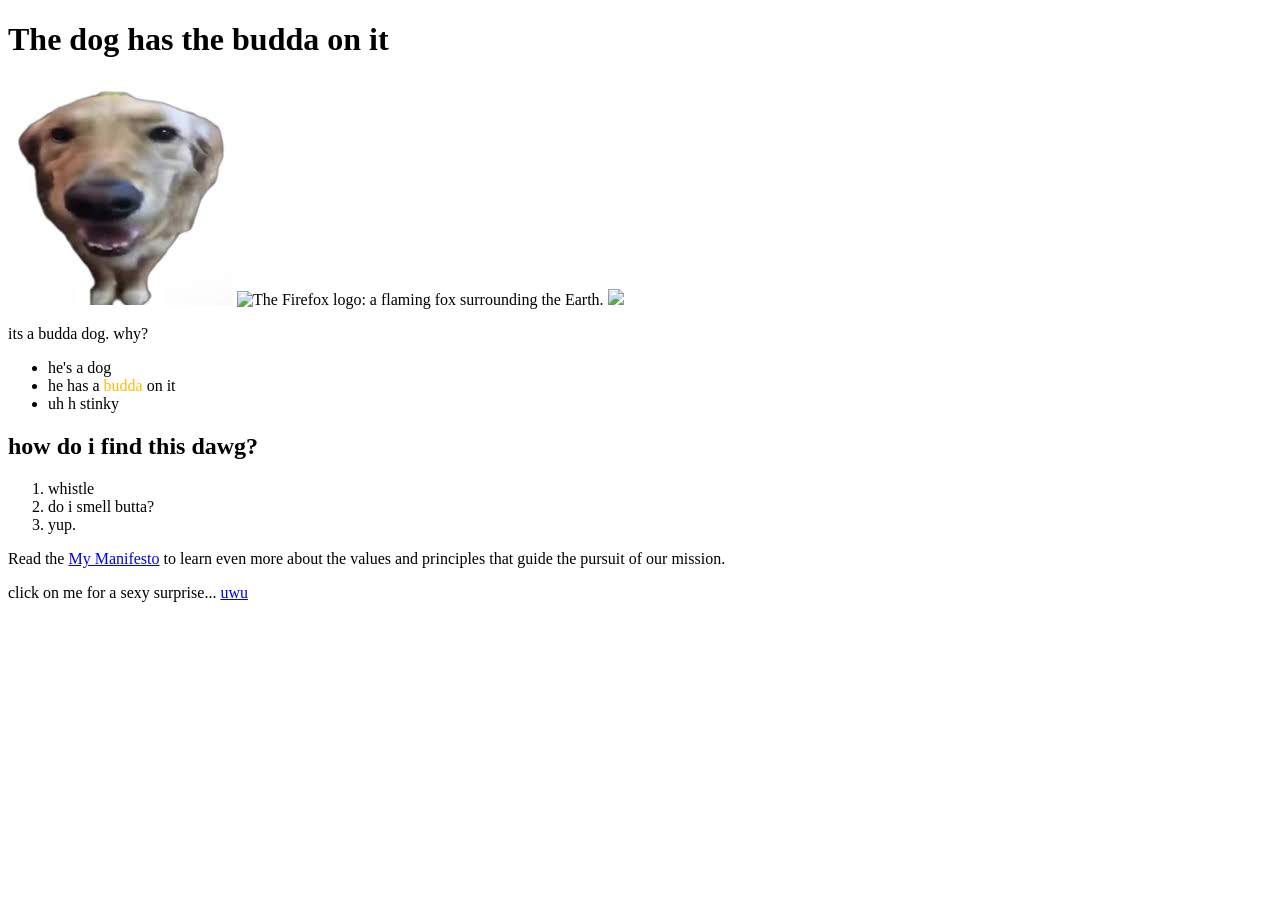
==== index.html @ 8284193b "Fix image source paths in index.html" ====
<!DOCTYPE html>
<html>
  <head>
    <meta charset="utf-8">
    <title>Have you seen this dog?</title>
    <meta name="viewport" content="width=device-width, initial-scale=1" />
    <link href="C:\Users\linus\Code\web-projects\first-website\styles\style.css" rel="stylesheet" />
    <link rel="preconnect" href="https://fonts.googleapis.com">
    <link rel="preconnect" href="https://fonts.gstatic.com" crossorigin>
    <link href="https://fonts.googleapis.com/css2?family=Playwrite+GB+J:ital,wght@0,100..400;1,100..400&display=swap" rel="stylesheet">
    <script async src="C:\Users\linus\Code\web-projects\first-website\scripts\main.js"></script>
  </head>
  
  <body>
   
    <h1>The dog has the budda on it</h1>
    <img src="images/download.jpg">
    <img src="C:\Users\linus\Code\web-projects\first-website\images\download.jpg" alt="The Firefox logo: a flaming fox surrounding the Earth.">
<img src="https://encrypted-mages?q=tbn:ANd9GcSvT3bK3WX7kNwFolUoAX5RJbbCSOVCMQJI7w&s">
   
<p>its a budda dog. why?</p>

    <ul> 
      <li>he's a dog</li>
      <li>he has a <style type="text/css">.red { color: rgb(255, 187, 0); }</style><span class="red">budda</span> on it</li>
      <li>uh h stinky</li>
    </ul>
    <h2> how do i find this dawg?</h2>
    <ol>
        <li>whistle</li>
        <li>do i smell butta?</li>
        <li>yup.</li>

    </ol>
   
    <p>Read the <a href="https://www.youtube.com/watch?v=CVUCQp1qdfM">My Manifesto</a> 
      to learn even more about the values and principles that guide the pursuit of our mission.</p>

      click on me for a sexy surprise... <a href="C:\Users\linus\Code\web-projects\first-website\surprise.html\surprise.html">uwu</a>
  </body>
</html>
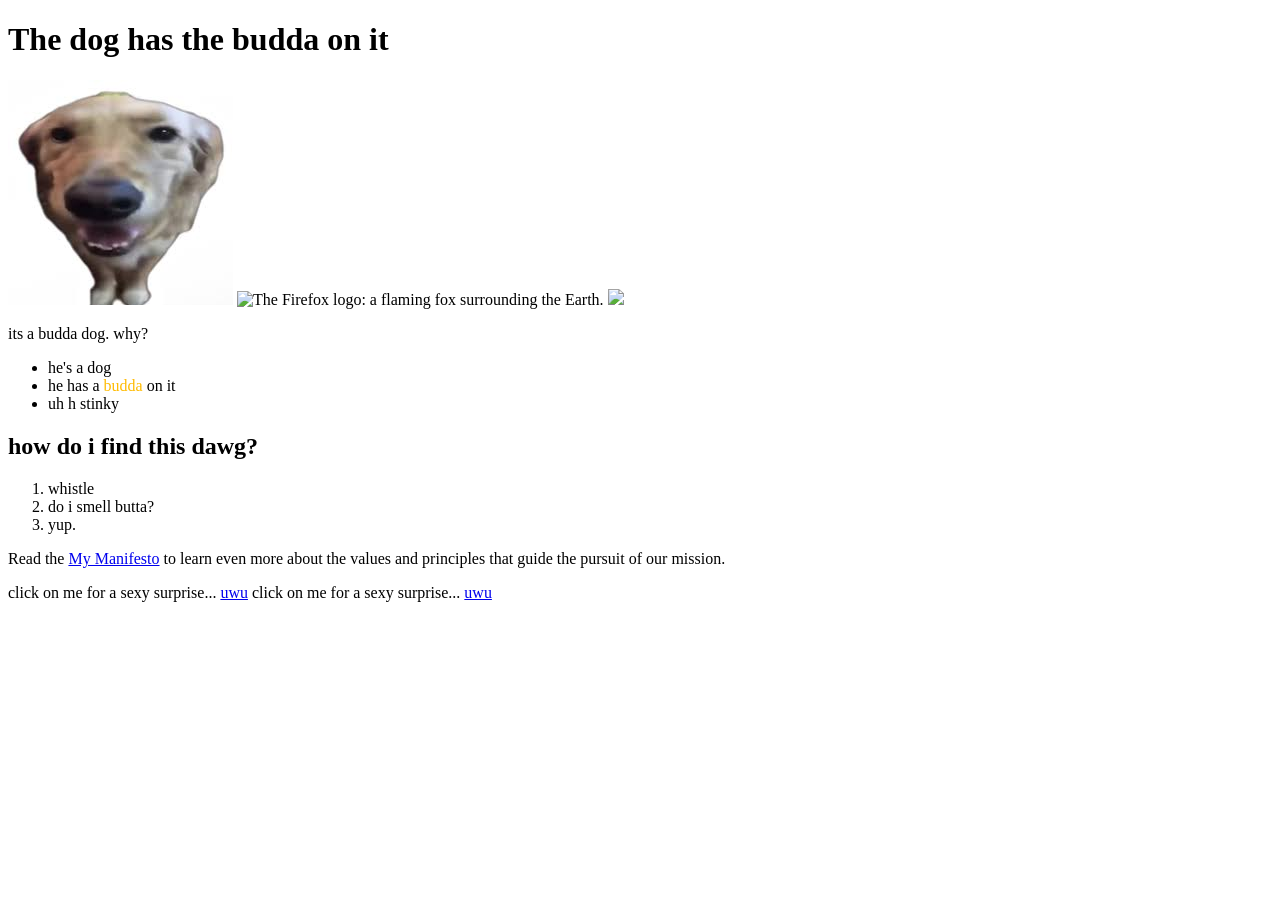
==== commit f7aa7caa: "Remove duplicate surprise link in index.html Fixed duplicate link to surprise.html and cleaned up fo" ====
--- a/index.html
+++ b/index.html
@@ -35,7 +35,8 @@
    
     <p>Read the <a href="https://www.youtube.com/watch?v=CVUCQp1qdfM">My Manifesto</a> 
       to learn even more about the values and principles that guide the pursuit of our mission.</p>
+    click on me for a sexy surprise... <a href="C:\Users\linus\Code\web-projects\first-website\surprise.html\surprise.html">uwu</a>
 
-      click on me for a sexy surprise... <a href="C:\Users\linus\Code\web-projects\first-website\surprise.html\surprise.html">uwu</a>
+      click on me for a sexy surprise... <a href="\surprise.html\surprise.html">uwu</a>
   </body>
 </html>
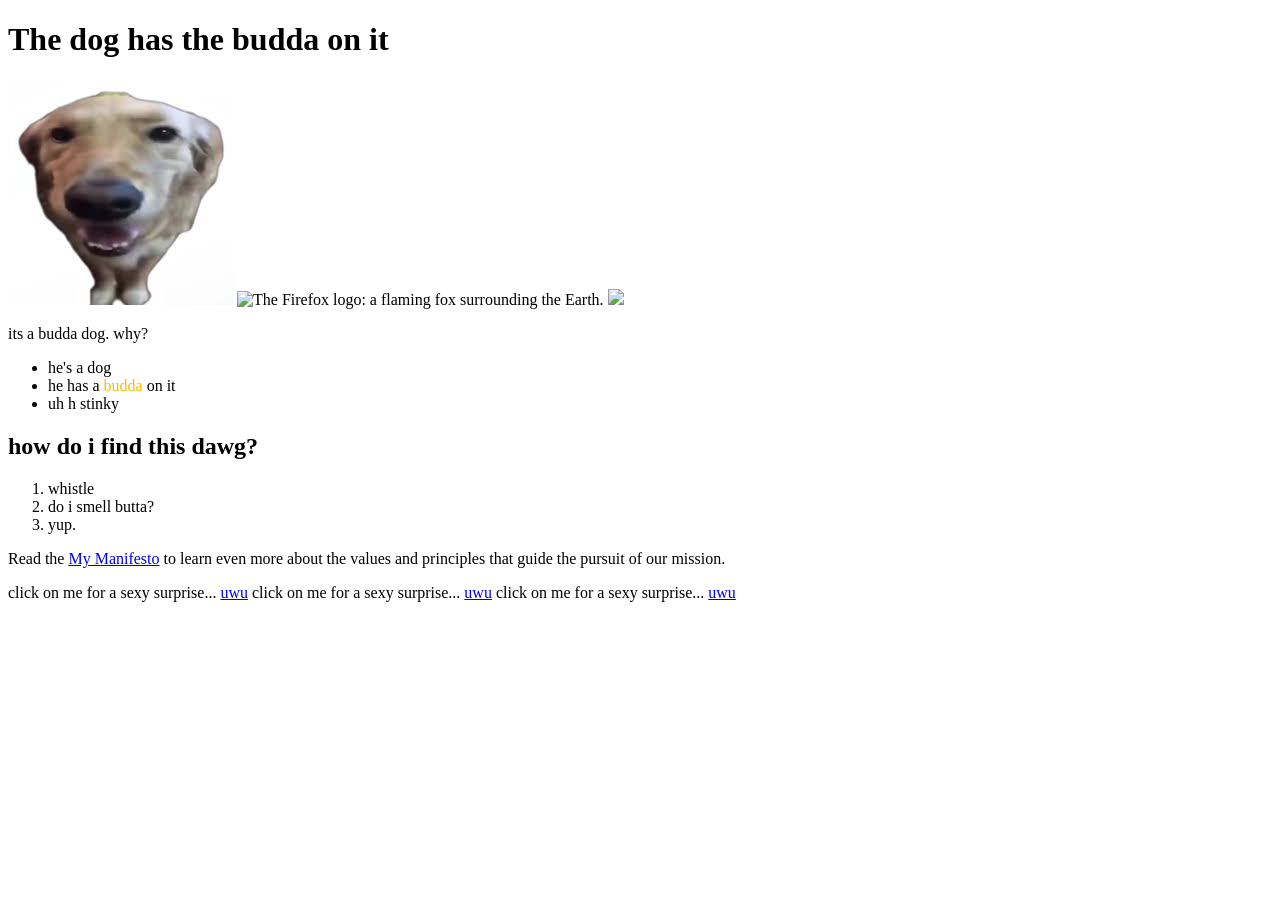
==== commit 1261334d: "Update links and add surprise link in index.html Added a new link for a surprise and fixed existing " ====
--- a/index.html
+++ b/index.html
@@ -38,5 +38,6 @@
     click on me for a sexy surprise... <a href="C:\Users\linus\Code\web-projects\first-website\surprise.html\surprise.html">uwu</a>
 
       click on me for a sexy surprise... <a href="\surprise.html\surprise.html">uwu</a>
+    click on me for a sexy surprise... <a href="surprise.html\surprise.html">uwu</a>
   </body>
 </html>
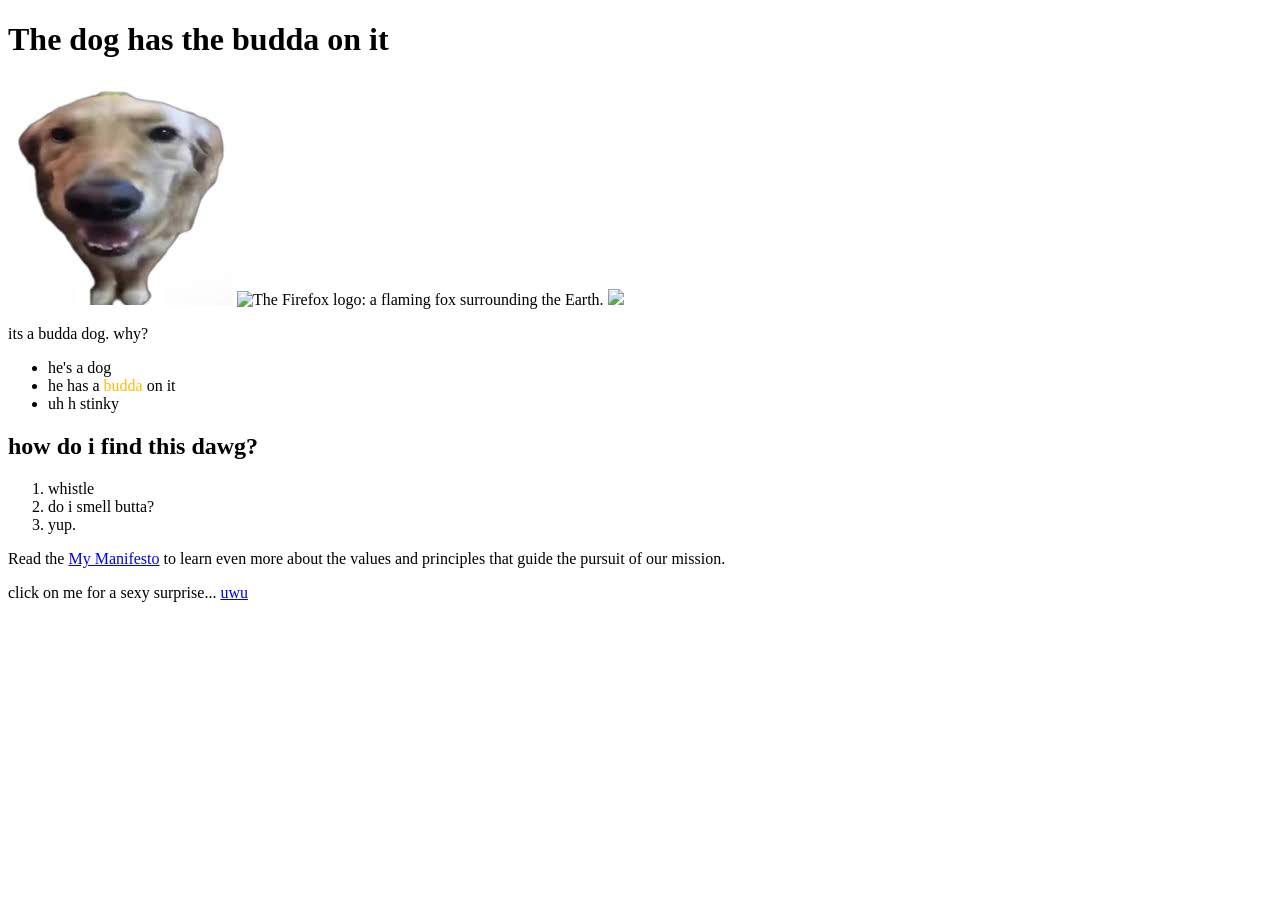
==== commit d43cbda0: "Fix HTML structure and update links" ====
--- a/index.html
+++ b/index.html
@@ -35,9 +35,7 @@
    
     <p>Read the <a href="https://www.youtube.com/watch?v=CVUCQp1qdfM">My Manifesto</a> 
       to learn even more about the values and principles that guide the pursuit of our mission.</p>
-    click on me for a sexy surprise... <a href="C:\Users\linus\Code\web-projects\first-website\surprise.html\surprise.html">uwu</a>
-
-      click on me for a sexy surprise... <a href="\surprise.html\surprise.html">uwu</a>
+    
     click on me for a sexy surprise... <a href="surprise.html\surprise.html">uwu</a>
   </body>
 </html>
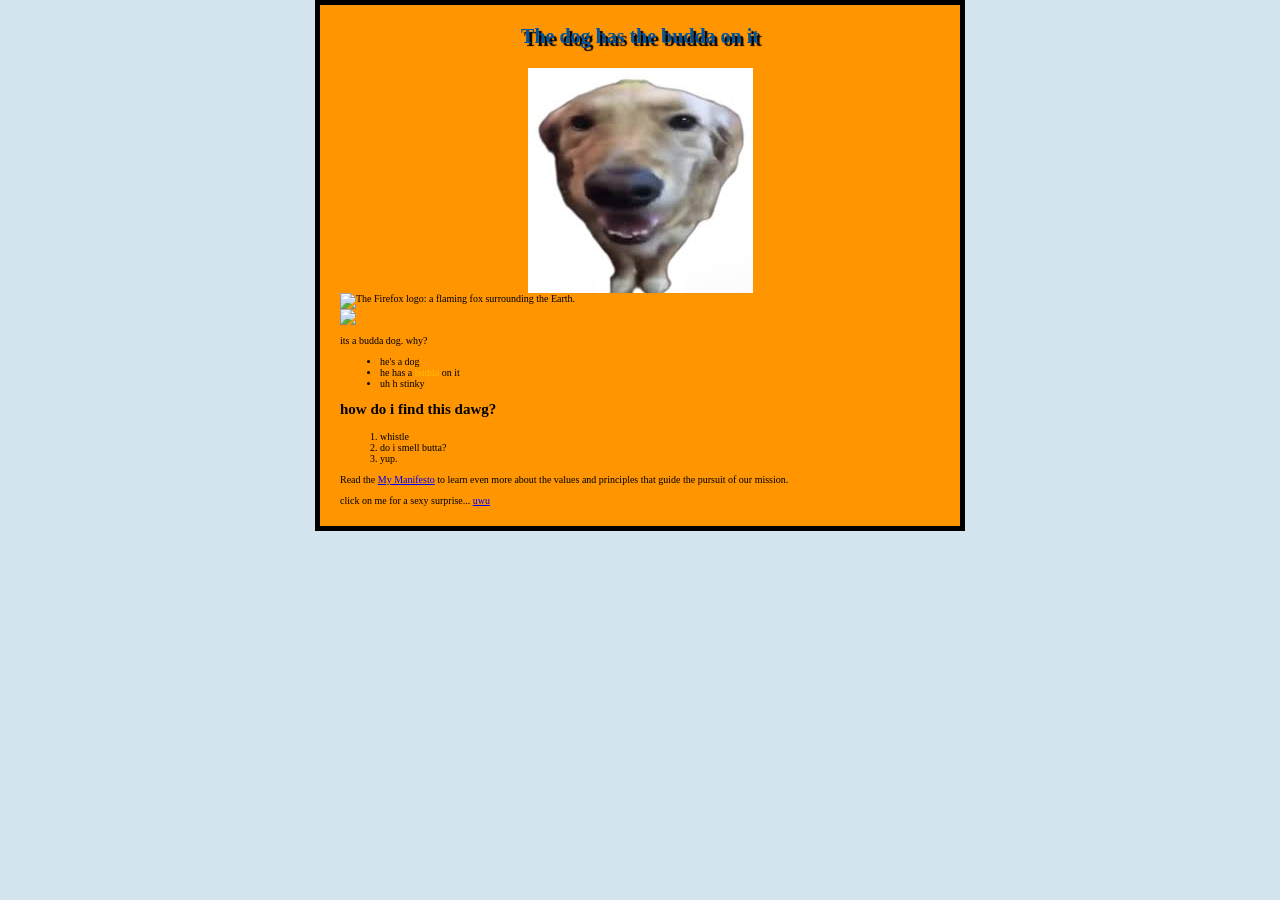
==== commit 424e9d60: "Update index.html" ====
--- a/index.html
+++ b/index.html
@@ -4,7 +4,8 @@
     <meta charset="utf-8">
     <title>Have you seen this dog?</title>
     <meta name="viewport" content="width=device-width, initial-scale=1" />
-    <link href="C:\Users\linus\Code\web-projects\first-website\styles\style.css" rel="stylesheet" />
+    
+    <link href="styles\style.css" rel="stylesheet" />
     <link rel="preconnect" href="https://fonts.googleapis.com">
     <link rel="preconnect" href="https://fonts.gstatic.com" crossorigin>
     <link href="https://fonts.googleapis.com/css2?family=Playwrite+GB+J:ital,wght@0,100..400;1,100..400&display=swap" rel="stylesheet">
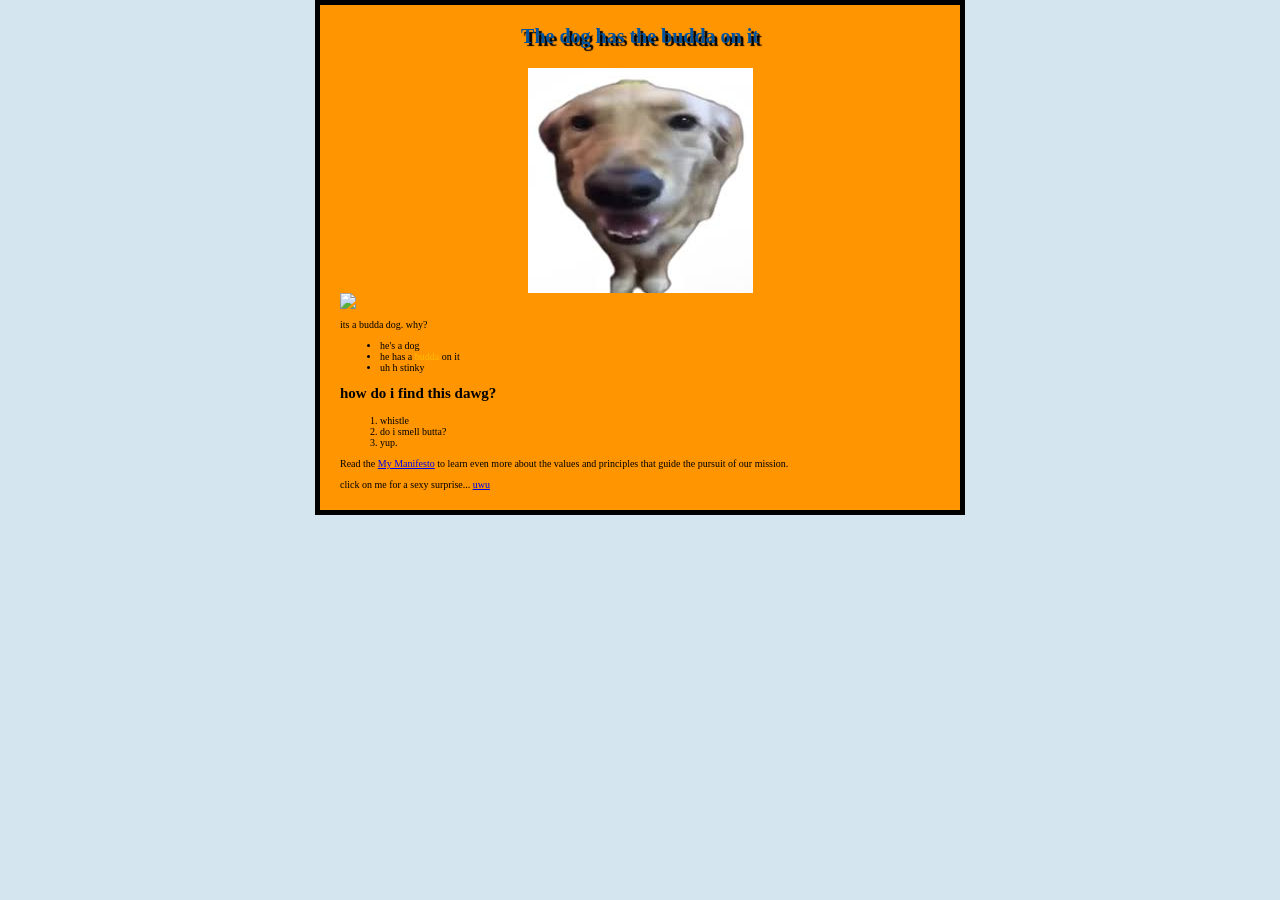
==== commit e61d6f0a: "Update index.html" ====
--- a/index.html
+++ b/index.html
@@ -9,14 +9,14 @@
     <link rel="preconnect" href="https://fonts.googleapis.com">
     <link rel="preconnect" href="https://fonts.gstatic.com" crossorigin>
     <link href="https://fonts.googleapis.com/css2?family=Playwrite+GB+J:ital,wght@0,100..400;1,100..400&display=swap" rel="stylesheet">
-    <script async src="C:\Users\linus\Code\web-projects\first-website\scripts\main.js"></script>
+    <script async src="scripts\main.js"></script>
   </head>
   
   <body>
    
     <h1>The dog has the budda on it</h1>
-    <img src="images/download.jpg">
-    <img src="C:\Users\linus\Code\web-projects\first-website\images\download.jpg" alt="The Firefox logo: a flaming fox surrounding the Earth.">
+    <img src="images/download.jpg" alt="a good boy">
+    
 <img src="https://encrypted-mages?q=tbn:ANd9GcSvT3bK3WX7kNwFolUoAX5RJbbCSOVCMQJI7w&s">
    
 <p>its a budda dog. why?</p>
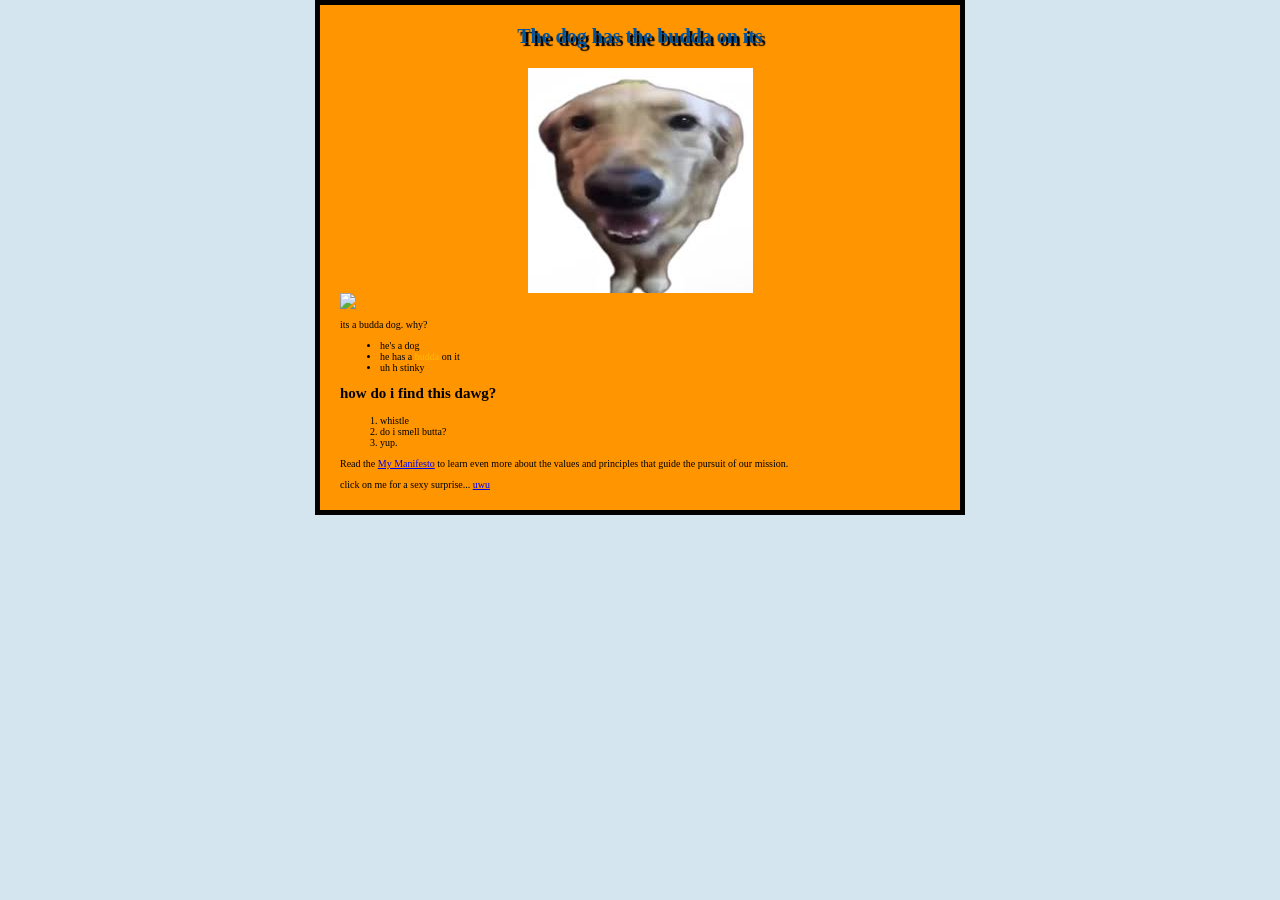
==== commit 2391a0b0: "Fix HTML structure and update content" ====
--- a/index.html
+++ b/index.html
@@ -14,7 +14,7 @@
   
   <body>
    
-    <h1>The dog has the budda on it</h1>
+    <h1>The dog has the budda on its</h1>
     <img src="images/download.jpg" alt="a good boy">
     
 <img src="https://encrypted-mages?q=tbn:ANd9GcSvT3bK3WX7kNwFolUoAX5RJbbCSOVCMQJI7w&s">
